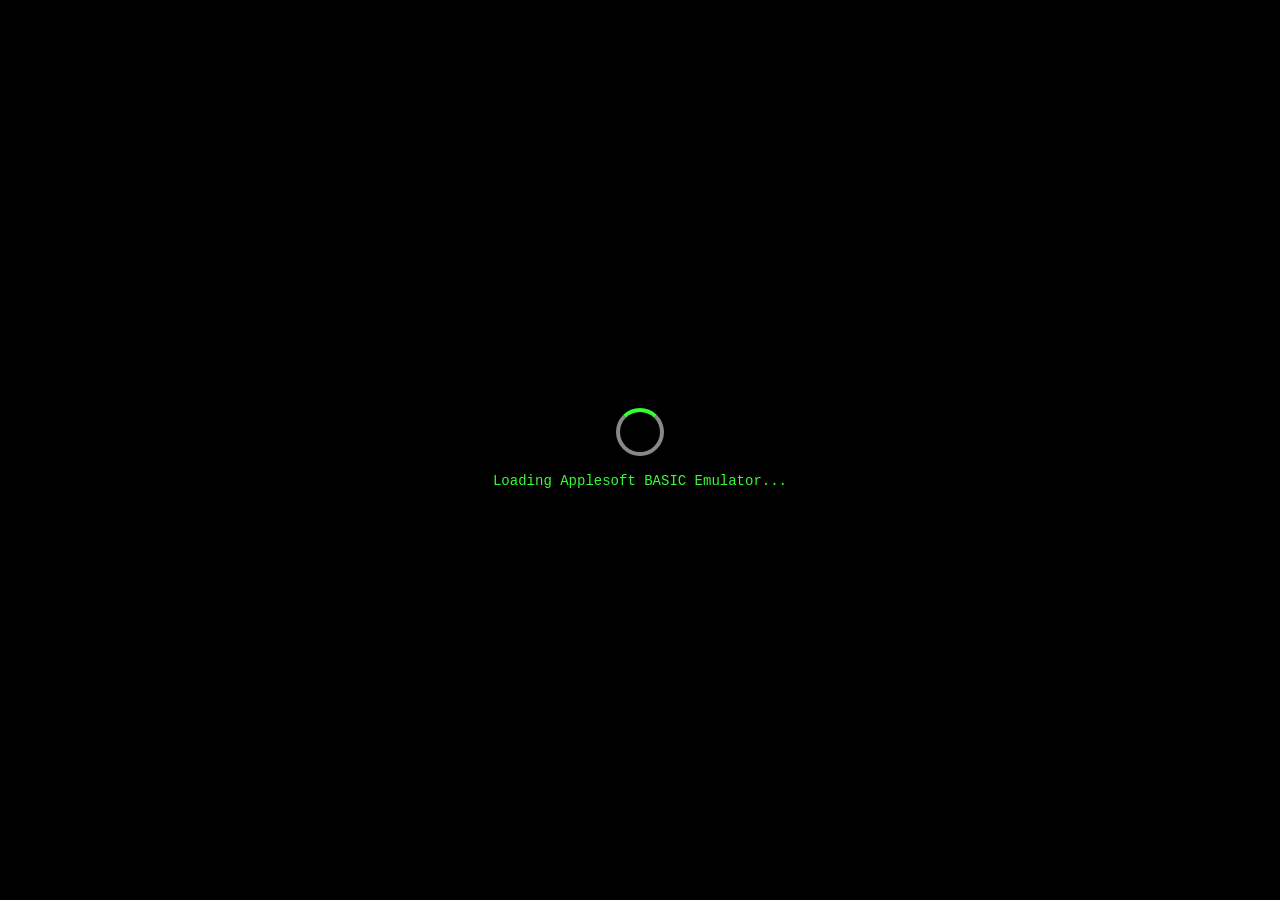
==== web/index.html @ dc03fe34 "Lot 7 : interface web — itération 1 Console web Brython (index.html, io_web.py, style.css), time-sli" ====
<!DOCTYPE html>
<html lang="fr">
<head>
    <meta charset="UTF-8">
    <meta name="viewport" content="width=device-width, initial-scale=1.0">
    <title>Applesoft BASIC — Apple II Emulator</title>
    <link rel="stylesheet" href="style.css">
    <!-- Brython files to be added: brython.js, brython_stdlib.js -->
    <script src="brython.js"></script>
    <script src="brython_stdlib.js"></script>
</head>
<body onload="brython({debug: 0, pythonpath: ['.']})" id="app">

    <!-- Spinner displayed during Brython initialization (CA-UC-025-06) -->
    <div id="loading-overlay" class="loading-overlay">
        <div class="spinner"></div>
        <p class="loading-text">Loading Applesoft BASIC Emulator...</p>
    </div>

    <header>
        <h1>Applesoft BASIC</h1>
        <span class="subtitle">Apple II Emulator</span>
    </header>

    <nav id="toolbar" class="toolbar">
        <button id="btn-run" class="toolbar-btn" title="Run program (RUN)">RUN</button>
        <button id="btn-stop" class="toolbar-btn" title="Stop execution (Ctrl+C)">STOP</button>
        <button id="btn-reset" class="toolbar-btn" title="Reset (NEW)">RESET</button>
        <button id="btn-list" class="toolbar-btn" title="List program (LIST)">LIST</button>
        <button id="btn-save" class="toolbar-btn" title="Save program (SAVE)">SAVE</button>
        <button id="btn-load" class="toolbar-btn" title="Load program (LOAD)">LOAD</button>
    </nav>

    <main id="main-layout" class="main-layout">
        <section id="editor-section" class="panel editor-panel">
            <h2 class="panel-title">Editor</h2>
            <textarea id="editor" class="editor-textarea" spellcheck="false"
                      placeholder="Enter your Applesoft BASIC program here..."></textarea>
        </section>

        <section id="console-section" class="panel console-panel">
            <h2 class="panel-title">Console</h2>
            <div id="console-output" class="console-output" tabindex="0"></div>
            <div id="console-input-line" class="console-input-line">
                <span id="console-prompt" class="console-prompt"></span>
                <input id="console-input" class="console-input" type="text"
                       autocomplete="off" autocorrect="off" autocapitalize="off" spellcheck="false">
            </div>
        </section>

        <section id="canvas-section" class="panel canvas-panel" style="display: none;">
            <h2 class="panel-title">Graphics</h2>
            <canvas id="graphics-canvas" width="280" height="192"></canvas>
        </section>
    </main>

    <footer>
        <p>Applesoft BASIC Emulator &mdash; Spec Driven Development project</p>
    </footer>

    <script type="text/python" src="io_web.py"></script>

</body>
</html>
---- web/style.css ----
/* Applesoft BASIC Emulator — Apple II aesthetic (RG-0012)
 * No external dependencies.
 * Default mode: 40 columns.
 */

/* ------------------------------------------------------------------ */
/* Reset & base                                                       */
/* ------------------------------------------------------------------ */
*, *::before, *::after {
    box-sizing: border-box;
    margin: 0;
    padding: 0;
}

:root {
    --bg: #000;
    --fg-green: #33ff33;
    --fg-white: #fff;
    --fg-dim: #888;
    --font-mono: "Courier New", "Lucida Console", monospace;
    --col-width-40: 40ch;
    --col-width-80: 80ch;
    --panel-border: 1px solid #333;
    --toolbar-bg: #111;
    --btn-bg: #222;
    --btn-hover: #444;
    --btn-active: #666;
}

html, body {
    height: 100%;
    background-color: var(--bg);
    color: var(--fg-green);
    font-family: var(--font-mono);
    font-size: 16px;
    line-height: 1.4;
}

/* ------------------------------------------------------------------ */
/* Loading spinner (CA-UC-025-06)                                     */
/* ------------------------------------------------------------------ */
.loading-overlay {
    position: fixed;
    top: 0;
    left: 0;
    width: 100%;
    height: 100%;
    background-color: var(--bg);
    display: flex;
    flex-direction: column;
    justify-content: center;
    align-items: center;
    z-index: 9999;
}

.loading-overlay.hidden {
    display: none;
}

.spinner {
    width: 48px;
    height: 48px;
    border: 4px solid var(--fg-dim);
    border-top-color: var(--fg-green);
    border-radius: 50%;
    animation: spin 0.8s linear infinite;
}

@keyframes spin {
    to { transform: rotate(360deg); }
}

.loading-text {
    margin-top: 16px;
    color: var(--fg-green);
    font-size: 14px;
}

/* ------------------------------------------------------------------ */
/* Header                                                             */
/* ------------------------------------------------------------------ */
header {
    padding: 8px 16px;
    border-bottom: var(--panel-border);
    display: flex;
    align-items: baseline;
    gap: 12px;
}

header h1 {
    font-size: 18px;
    color: var(--fg-white);
    font-weight: bold;
}

header .subtitle {
    font-size: 14px;
    color: var(--fg-dim);
}

/* ------------------------------------------------------------------ */
/* Toolbar                                                            */
/* ------------------------------------------------------------------ */
.toolbar {
    display: flex;
    gap: 4px;
    padding: 6px 16px;
    background-color: var(--toolbar-bg);
    border-bottom: var(--panel-border);
    flex-wrap: wrap;
}

.toolbar-btn {
    font-family: var(--font-mono);
    font-size: 13px;
    color: var(--fg-green);
    background-color: var(--btn-bg);
    border: 1px solid #555;
    padding: 4px 12px;
    cursor: pointer;
    transition: background-color 0.15s;
}

.toolbar-btn:hover {
    background-color: var(--btn-hover);
}

.toolbar-btn:active {
    background-color: var(--btn-active);
}

/* ------------------------------------------------------------------ */
/* Main layout — editor left, console right (CA-UC-025-04 responsive) */
/* ------------------------------------------------------------------ */
.main-layout {
    display: flex;
    flex: 1;
    overflow: hidden;
    height: calc(100vh - 110px);
}

.panel {
    display: flex;
    flex-direction: column;
    overflow: hidden;
}

.panel-title {
    font-size: 12px;
    color: var(--fg-dim);
    padding: 4px 8px;
    border-bottom: var(--panel-border);
    text-transform: uppercase;
    letter-spacing: 1px;
}

/* Editor panel */
.editor-panel {
    flex: 1;
    border-right: var(--panel-border);
    min-width: 0;
}

.editor-textarea {
    flex: 1;
    width: 100%;
    background-color: #0a0a0a;
    color: var(--fg-white);
    font-family: var(--font-mono);
    font-size: 14px;
    line-height: 1.5;
    padding: 8px;
    border: none;
    resize: none;
    outline: none;
    tab-size: 4;
}

.editor-textarea::placeholder {
    color: var(--fg-dim);
}

/* Console panel */
.console-panel {
    flex: 1;
    min-width: 0;
    display: flex;
    flex-direction: column;
}

.console-output {
    flex: 1;
    overflow-y: auto;
    padding: 8px;
    font-family: var(--font-mono);
    font-size: 14px;
    line-height: 1.4;
    color: var(--fg-green);
    background-color: var(--bg);
    white-space: pre-wrap;
    word-break: break-all;
    /* Default 40 columns mode (CA-UC-025-07) */
    max-width: var(--col-width-40);
}

.console-output.mode-80 {
    max-width: var(--col-width-80);
}

.console-input-line {
    display: flex;
    align-items: center;
    padding: 2px 8px 8px 8px;
    background-color: var(--bg);
}

.console-prompt {
    color: var(--fg-green);
    font-family: var(--font-mono);
    font-size: 14px;
    white-space: pre;
}

.console-input {
    flex: 1;
    background-color: transparent;
    color: var(--fg-green);
    font-family: var(--font-mono);
    font-size: 14px;
    border: none;
    outline: none;
    caret-color: var(--fg-green);
}

/* Blinking cursor effect for the console */
.console-input:focus {
    border-bottom: 2px solid var(--fg-green);
    animation: blink-cursor 1s step-end infinite;
}

@keyframes blink-cursor {
    50% { border-bottom-color: transparent; }
}

/* Canvas panel (hidden by default) */
.canvas-panel {
    border-left: var(--panel-border);
}

#graphics-canvas {
    background-color: var(--bg);
    image-rendering: pixelated;
    image-rendering: crisp-edges;
}

/* ------------------------------------------------------------------ */
/* Footer                                                             */
/* ------------------------------------------------------------------ */
footer {
    padding: 4px 16px;
    border-top: var(--panel-border);
    text-align: center;
    font-size: 11px;
    color: var(--fg-dim);
}

/* ------------------------------------------------------------------ */
/* Responsive: stack vertically below 768px (CA-UC-025-04)            */
/* ------------------------------------------------------------------ */
@media (max-width: 768px) {
    .main-layout {
        flex-direction: column;
        height: auto;
    }

    .editor-panel {
        border-right: none;
        border-bottom: var(--panel-border);
        max-height: 40vh;
    }

    .console-panel {
        max-height: 50vh;
    }

    .editor-textarea {
        min-height: 150px;
    }
}
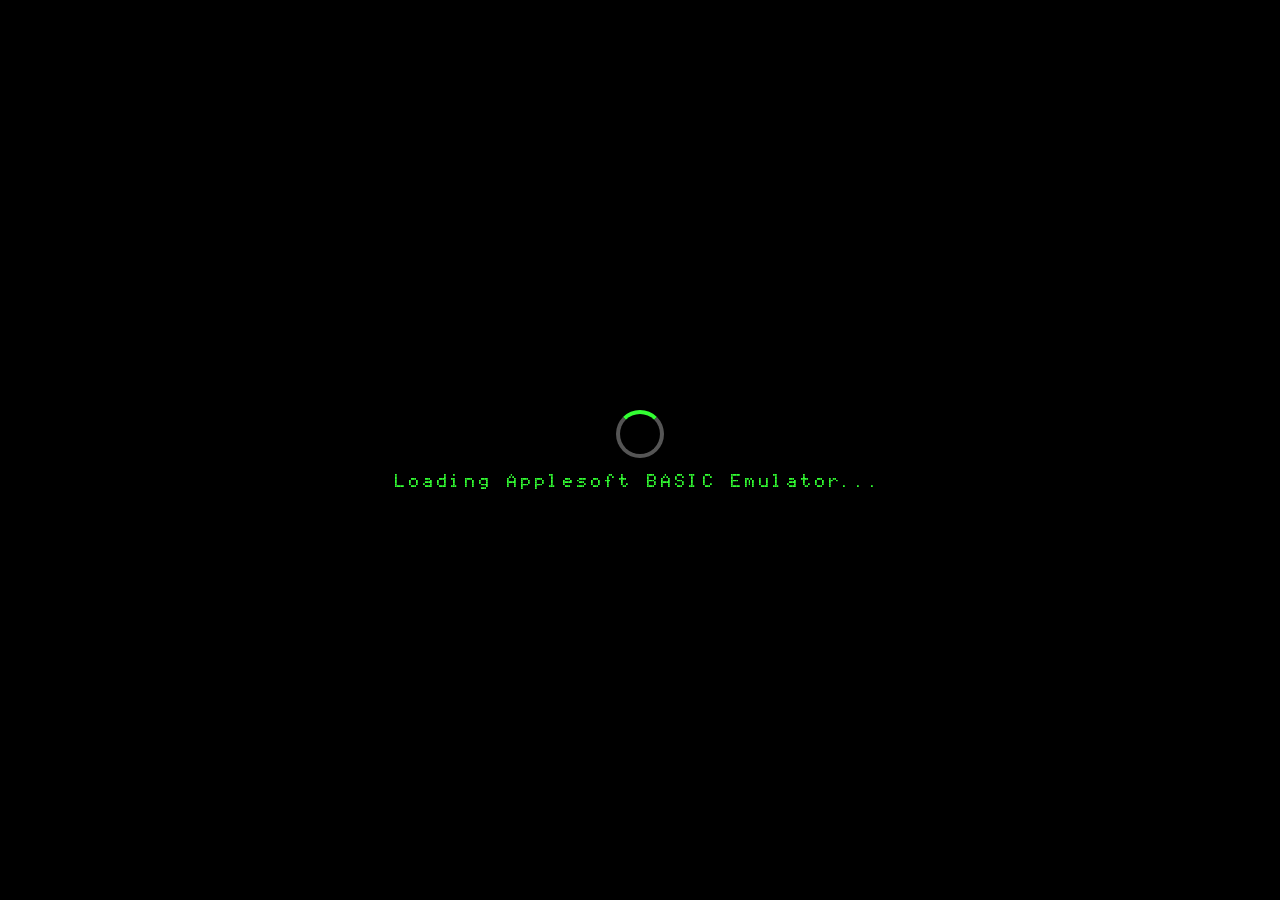
==== commit 2cad1a19: "Interface web REPL pur + police Apple II bitmap Descoping UC-026 (éditeur séparé) : interface REPL f" ====
--- a/web/index.html
+++ b/web/index.html
@@ -5,22 +5,16 @@
     <meta name="viewport" content="width=device-width, initial-scale=1.0">
     <title>Applesoft BASIC — Apple II Emulator</title>
     <link rel="stylesheet" href="style.css">
-    <!-- Brython files to be added: brython.js, brython_stdlib.js -->
     <script src="brython.js"></script>
     <script src="brython_stdlib.js"></script>
 </head>
-<body onload="brython({debug: 0, pythonpath: ['.']})" id="app">
+<body onload="brython({debug: 1, pythonpath: ['.']})" id="app">
 
     <!-- Spinner displayed during Brython initialization (CA-UC-025-06) -->
     <div id="loading-overlay" class="loading-overlay">
         <div class="spinner"></div>
         <p class="loading-text">Loading Applesoft BASIC Emulator...</p>
     </div>
-
-    <header>
-        <h1>Applesoft BASIC</h1>
-        <span class="subtitle">Apple II Emulator</span>
-    </header>
 
     <nav id="toolbar" class="toolbar">
         <button id="btn-run" class="toolbar-btn" title="Run program (RUN)">RUN</button>
@@ -32,14 +26,7 @@
     </nav>
 
     <main id="main-layout" class="main-layout">
-        <section id="editor-section" class="panel editor-panel">
-            <h2 class="panel-title">Editor</h2>
-            <textarea id="editor" class="editor-textarea" spellcheck="false"
-                      placeholder="Enter your Applesoft BASIC program here..."></textarea>
-        </section>
-
         <section id="console-section" class="panel console-panel">
-            <h2 class="panel-title">Console</h2>
             <div id="console-output" class="console-output" tabindex="0"></div>
             <div id="console-input-line" class="console-input-line">
                 <span id="console-prompt" class="console-prompt"></span>
@@ -49,14 +36,9 @@
         </section>
 
         <section id="canvas-section" class="panel canvas-panel" style="display: none;">
-            <h2 class="panel-title">Graphics</h2>
             <canvas id="graphics-canvas" width="280" height="192"></canvas>
         </section>
     </main>
-
-    <footer>
-        <p>Applesoft BASIC Emulator &mdash; Spec Driven Development project</p>
-    </footer>
 
     <script type="text/python" src="io_web.py"></script>
 
--- a/web/style.css
+++ b/web/style.css
@@ -1,7 +1,19 @@
 /* Applesoft BASIC Emulator — Apple II aesthetic (RG-0012)
  * No external dependencies.
- * Default mode: 40 columns.
+ * REPL-only interface with authentic Apple II font.
  */
+
+/* ------------------------------------------------------------------ */
+/* Apple II font (RG-0012)                                            */
+/* ------------------------------------------------------------------ */
+@font-face {
+    font-family: "Apple II";
+    src: url("fonts/apple2.woff2?v=4") format("woff2"),
+         url("fonts/apple2.ttf?v=4") format("truetype");
+    font-weight: normal;
+    font-style: normal;
+    font-display: swap;
+}
 
 /* ------------------------------------------------------------------ */
 /* Reset & base                                                       */
@@ -16,8 +28,8 @@
     --bg: #000;
     --fg-green: #33ff33;
     --fg-white: #fff;
-    --fg-dim: #888;
-    --font-mono: "Courier New", "Lucida Console", monospace;
+    --fg-dim: #555;
+    --font-apple2: "Apple II", "Courier New", "Lucida Console", monospace;
     --col-width-40: 40ch;
     --col-width-80: 80ch;
     --panel-border: 1px solid #333;
@@ -31,9 +43,9 @@
     height: 100%;
     background-color: var(--bg);
     color: var(--fg-green);
-    font-family: var(--font-mono);
-    font-size: 16px;
-    line-height: 1.4;
+    font-family: var(--font-apple2);
+    font-size: 16px;
+    line-height: 1.2;
 }
 
 /* ------------------------------------------------------------------ */
@@ -77,28 +89,6 @@
 }
 
 /* ------------------------------------------------------------------ */
-/* Header                                                             */
-/* ------------------------------------------------------------------ */
-header {
-    padding: 8px 16px;
-    border-bottom: var(--panel-border);
-    display: flex;
-    align-items: baseline;
-    gap: 12px;
-}
-
-header h1 {
-    font-size: 18px;
-    color: var(--fg-white);
-    font-weight: bold;
-}
-
-header .subtitle {
-    font-size: 14px;
-    color: var(--fg-dim);
-}
-
-/* ------------------------------------------------------------------ */
 /* Toolbar                                                            */
 /* ------------------------------------------------------------------ */
 .toolbar {
@@ -111,7 +101,7 @@
 }
 
 .toolbar-btn {
-    font-family: var(--font-mono);
+    font-family: var(--font-apple2);
     font-size: 13px;
     color: var(--fg-green);
     background-color: var(--btn-bg);
@@ -130,13 +120,14 @@
 }
 
 /* ------------------------------------------------------------------ */
-/* Main layout — editor left, console right (CA-UC-025-04 responsive) */
+/* Main layout — REPL console full screen                             */
 /* ------------------------------------------------------------------ */
 .main-layout {
     display: flex;
+    flex-direction: column;
     flex: 1;
     overflow: hidden;
-    height: calc(100vh - 110px);
+    height: calc(100vh - 50px);
 }
 
 .panel {
@@ -145,42 +136,7 @@
     overflow: hidden;
 }
 
-.panel-title {
-    font-size: 12px;
-    color: var(--fg-dim);
-    padding: 4px 8px;
-    border-bottom: var(--panel-border);
-    text-transform: uppercase;
-    letter-spacing: 1px;
-}
-
-/* Editor panel */
-.editor-panel {
-    flex: 1;
-    border-right: var(--panel-border);
-    min-width: 0;
-}
-
-.editor-textarea {
-    flex: 1;
-    width: 100%;
-    background-color: #0a0a0a;
-    color: var(--fg-white);
-    font-family: var(--font-mono);
-    font-size: 14px;
-    line-height: 1.5;
-    padding: 8px;
-    border: none;
-    resize: none;
-    outline: none;
-    tab-size: 4;
-}
-
-.editor-textarea::placeholder {
-    color: var(--fg-dim);
-}
-
-/* Console panel */
+/* Console panel — full width REPL */
 .console-panel {
     flex: 1;
     min-width: 0;
@@ -192,9 +148,9 @@
     flex: 1;
     overflow-y: auto;
     padding: 8px;
-    font-family: var(--font-mono);
-    font-size: 14px;
-    line-height: 1.4;
+    font-family: var(--font-apple2);
+    font-size: 16px;
+    line-height: 1.2;
     color: var(--fg-green);
     background-color: var(--bg);
     white-space: pre-wrap;
@@ -216,8 +172,8 @@
 
 .console-prompt {
     color: var(--fg-green);
-    font-family: var(--font-mono);
-    font-size: 14px;
+    font-family: var(--font-apple2);
+    font-size: 16px;
     white-space: pre;
 }
 
@@ -225,8 +181,8 @@
     flex: 1;
     background-color: transparent;
     color: var(--fg-green);
-    font-family: var(--font-mono);
-    font-size: 14px;
+    font-family: var(--font-apple2);
+    font-size: 16px;
     border: none;
     outline: none;
     caret-color: var(--fg-green);
@@ -244,7 +200,7 @@
 
 /* Canvas panel (hidden by default) */
 .canvas-panel {
-    border-left: var(--panel-border);
+    border-top: var(--panel-border);
 }
 
 #graphics-canvas {
@@ -254,36 +210,14 @@
 }
 
 /* ------------------------------------------------------------------ */
-/* Footer                                                             */
-/* ------------------------------------------------------------------ */
-footer {
-    padding: 4px 16px;
-    border-top: var(--panel-border);
-    text-align: center;
-    font-size: 11px;
-    color: var(--fg-dim);
-}
-
-/* ------------------------------------------------------------------ */
 /* Responsive: stack vertically below 768px (CA-UC-025-04)            */
 /* ------------------------------------------------------------------ */
 @media (max-width: 768px) {
     .main-layout {
-        flex-direction: column;
         height: auto;
     }
 
-    .editor-panel {
-        border-right: none;
-        border-bottom: var(--panel-border);
-        max-height: 40vh;
+    .console-panel {
+        max-height: 80vh;
     }
-
-    .console-panel {
-        max-height: 50vh;
-    }
-
-    .editor-textarea {
-        min-height: 150px;
-    }
-}
+}
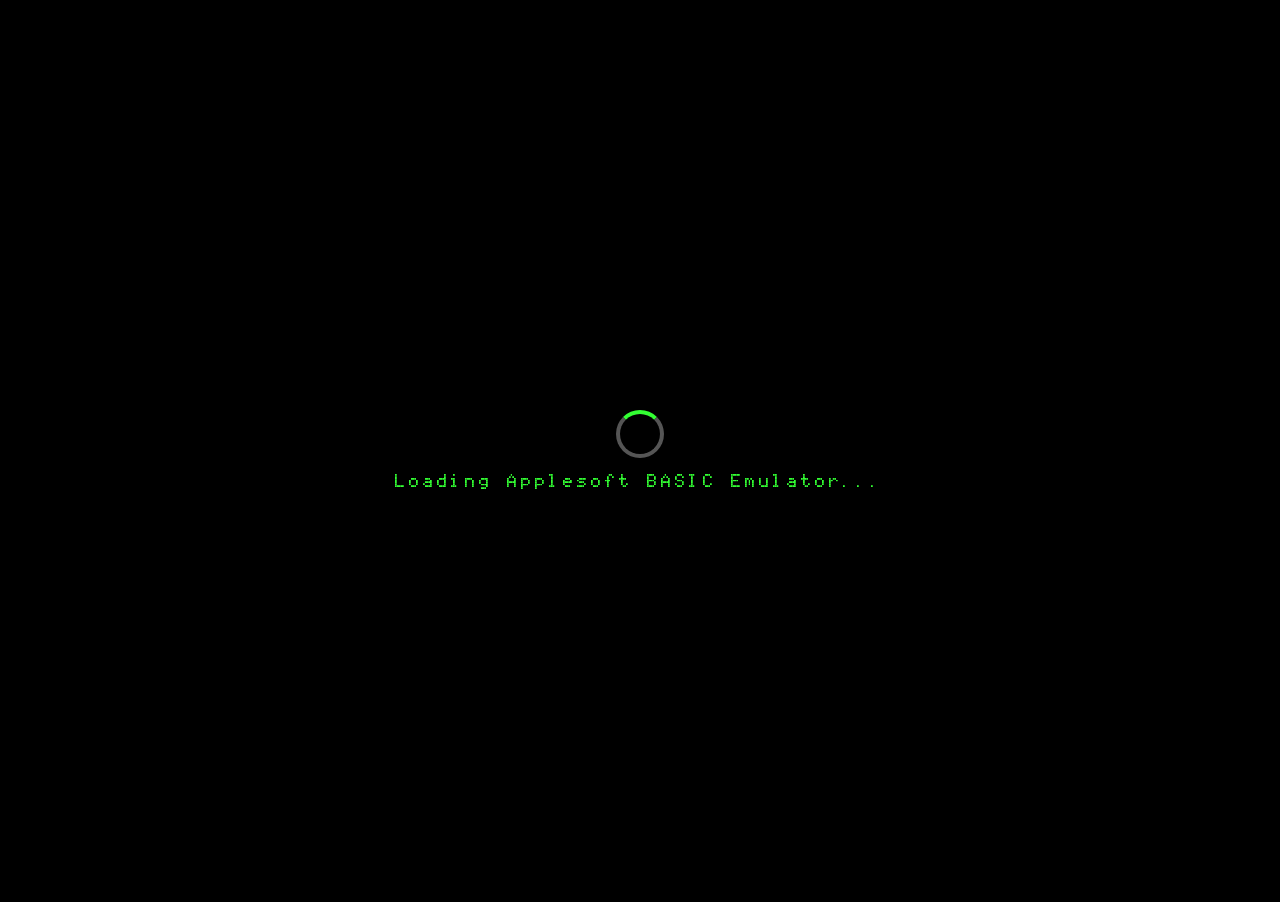
==== commit 26eb03ff: "Extension LookAppleII : fidélité visuelle web + tolérance lexicale + perf graphique Tracé en SDD : n" ====
--- a/web/index.html
+++ b/web/index.html
@@ -4,7 +4,7 @@
     <meta charset="UTF-8">
     <meta name="viewport" content="width=device-width, initial-scale=1.0">
     <title>Applesoft BASIC — Apple II Emulator</title>
-    <link rel="stylesheet" href="style.css">
+    <link rel="stylesheet" href="style.css?v=8">
     <script src="brython.js"></script>
     <script src="brython_stdlib.js"></script>
 </head>
@@ -17,22 +17,20 @@
     </div>
 
     <nav id="toolbar" class="toolbar">
-        <button id="btn-run" class="toolbar-btn" title="Run program (RUN)">RUN</button>
-        <button id="btn-stop" class="toolbar-btn" title="Stop execution (Ctrl+C)">STOP</button>
-        <button id="btn-reset" class="toolbar-btn" title="Reset (NEW)">RESET</button>
-        <button id="btn-list" class="toolbar-btn" title="List program (LIST)">LIST</button>
-        <button id="btn-save" class="toolbar-btn" title="Save program (SAVE)">SAVE</button>
-        <button id="btn-load" class="toolbar-btn" title="Load program (LOAD)">LOAD</button>
+        <button id="btn-load" class="toolbar-btn" title="Charger un fichier .bas">LOAD</button>
+        <button id="btn-stop" class="toolbar-btn btn-stop" title="Interrompre le programme (Ctrl+C)">STOP</button>
+        <button id="btn-reset" class="toolbar-btn btn-reset" title="Redémarrer l'Apple ][ (NEW + clear)">RESET</button>
     </nav>
 
     <main id="main-layout" class="main-layout">
         <section id="console-section" class="panel console-panel">
-            <div id="console-output" class="console-output" tabindex="0"></div>
-            <div id="console-input-line" class="console-input-line">
-                <span id="console-prompt" class="console-prompt"></span>
-                <input id="console-input" class="console-input" type="text"
-                       autocomplete="off" autocorrect="off" autocapitalize="off" spellcheck="false">
-            </div>
+            <!-- Single text screen: program output, prompts, typed input and
+                 the blinking cursor all share the same flow, like Apple II. -->
+            <div id="console-output" class="console-output" tabindex="0"
+                 ><span id="console-input-display" class="console-input-display"
+                 ></span><span id="console-cursor" class="console-cursor">&nbsp;</span></div>
+            <input id="console-input" class="console-input" type="text"
+                   autocomplete="off" autocorrect="off" autocapitalize="off" spellcheck="false">
         </section>
 
         <section id="canvas-section" class="panel canvas-panel" style="display: none;">
--- a/web/style.css
+++ b/web/style.css
@@ -93,30 +93,82 @@
 /* ------------------------------------------------------------------ */
 .toolbar {
     display: flex;
-    gap: 4px;
-    padding: 6px 16px;
+    gap: 12px;
+    padding: 10px 16px 12px 16px;
     background-color: var(--toolbar-bg);
     border-bottom: var(--panel-border);
     flex-wrap: wrap;
-}
-
+    align-items: center;
+}
+
+/* Apple II-style keycaps: beige plastic, slight inset highlight,
+   3D drop-shadow that compresses when pressed.                    */
 .toolbar-btn {
     font-family: var(--font-apple2);
     font-size: 13px;
-    color: var(--fg-green);
-    background-color: var(--btn-bg);
-    border: 1px solid #555;
-    padding: 4px 12px;
+    font-weight: bold;
+    color: #1a1a1a;
+    background-color: #d4c5a0;
+    border: 1px solid #6b5d3a;
+    border-radius: 6px;
+    padding: 7px 18px;
     cursor: pointer;
-    transition: background-color 0.15s;
+    box-shadow: 0 3px 0 #6b5d3a, inset 0 1px 0 rgba(255, 255, 255, 0.45);
+    text-transform: uppercase;
+    letter-spacing: 0.1em;
+    min-width: 76px;
+    text-align: center;
+    transition: transform 0.05s ease, box-shadow 0.05s ease,
+                background-color 0.1s ease;
 }
 
 .toolbar-btn:hover {
-    background-color: var(--btn-hover);
+    background-color: #e2d4ad;
 }
 
 .toolbar-btn:active {
-    background-color: var(--btn-active);
+    transform: translateY(3px);
+    box-shadow: 0 0 0 #6b5d3a, inset 0 1px 0 rgba(255, 255, 255, 0.25);
+}
+
+/* STOP — amber warning */
+.toolbar-btn.btn-stop {
+    background-color: #f4c842;
+    border-color: #8a6a14;
+    box-shadow: 0 3px 0 #8a6a14, inset 0 1px 0 rgba(255, 255, 255, 0.45);
+}
+.toolbar-btn.btn-stop:hover { background-color: #f8d56a; }
+.toolbar-btn.btn-stop:active {
+    box-shadow: 0 0 0 #8a6a14, inset 0 1px 0 rgba(255, 255, 255, 0.25);
+}
+
+/* RESET — homage to the Apple ][+ Reset key (1979): a single bright red
+   moulded plastic keycap, isolated at the top-right of the keyboard. */
+.toolbar-btn.btn-reset {
+    background-color: #c8242a;
+    color: #fff;
+    border-color: #5a0e0e;
+    text-shadow: 0 -1px 0 rgba(0, 0, 0, 0.5);
+    box-shadow:
+        0 3px 0 #5a0e0e,
+        inset 0 2px 0 rgba(255, 255, 255, 0.3),
+        inset 0 -2px 0 rgba(0, 0, 0, 0.25);
+    /* Push RESET to the right edge — same spatial separation as on the real
+       Apple ][ keyboard, where the Reset key sat alone in the top-right. */
+    margin-left: auto;
+}
+.toolbar-btn.btn-reset:hover {
+    background-color: #db3035;
+    box-shadow:
+        0 3px 0 #5a0e0e,
+        0 0 14px rgba(200, 36, 42, 0.55),
+        inset 0 2px 0 rgba(255, 255, 255, 0.35),
+        inset 0 -2px 0 rgba(0, 0, 0, 0.25);
+}
+.toolbar-btn.btn-reset:active {
+    box-shadow:
+        0 0 0 #5a0e0e,
+        inset 0 2px 4px rgba(0, 0, 0, 0.4);
 }
 
 /* ------------------------------------------------------------------ */
@@ -163,39 +215,49 @@
     max-width: var(--col-width-80);
 }
 
-.console-input-line {
-    display: flex;
-    align-items: center;
-    padding: 2px 8px 8px 8px;
-    background-color: var(--bg);
-}
-
-.console-prompt {
+.console-input-display {
     color: var(--fg-green);
     font-family: var(--font-apple2);
     font-size: 16px;
     white-space: pre;
 }
 
+/* Blinking block cursor — authentic Apple II look.
+ * The cursor is a non-breaking space styled with an inverse-video background,
+ * so it inherits the exact character-cell metrics (no alignment drift). */
+.console-cursor {
+    background-color: var(--fg-green);
+    color: var(--fg-green);
+    animation: blink-block 0.5s step-end infinite;
+}
+
+.console-cursor.cursor-hidden {
+    visibility: hidden;
+}
+
+@keyframes blink-block {
+    50% { background-color: transparent; }
+}
+
+/* Invisible capture input — keeps focus & receives keystrokes.
+ * On-screen at (0,0) with zero size + opacity 0 so focus() does NOT trigger
+ * a scroll-into-view that would reveal it (the off-screen pattern fails here). */
 .console-input {
-    flex: 1;
-    background-color: transparent;
-    color: var(--fg-green);
-    font-family: var(--font-apple2);
-    font-size: 16px;
-    border: none;
+    position: absolute;
+    top: 0;
+    left: 0;
+    width: 0;
+    height: 0;
+    opacity: 0;
+    pointer-events: none;
+    border: 0;
+    padding: 0;
+    margin: 0;
+    background: transparent;
+    color: transparent;
+    caret-color: transparent;
     outline: none;
-    caret-color: var(--fg-green);
-}
-
-/* Blinking cursor effect for the console */
-.console-input:focus {
-    border-bottom: 2px solid var(--fg-green);
-    animation: blink-cursor 1s step-end infinite;
-}
-
-@keyframes blink-cursor {
-    50% { border-bottom-color: transparent; }
+    overflow: hidden;
 }
 
 /* Canvas panel (hidden by default) */
@@ -207,6 +269,14 @@
     background-color: var(--bg);
     image-rendering: pixelated;
     image-rendering: crisp-edges;
+    width: 560px;
+    height: 384px;
+    display: block;
+    margin: 8px auto;
+}
+
+.canvas-panel {
+    padding: 8px;
 }
 
 /* ------------------------------------------------------------------ */
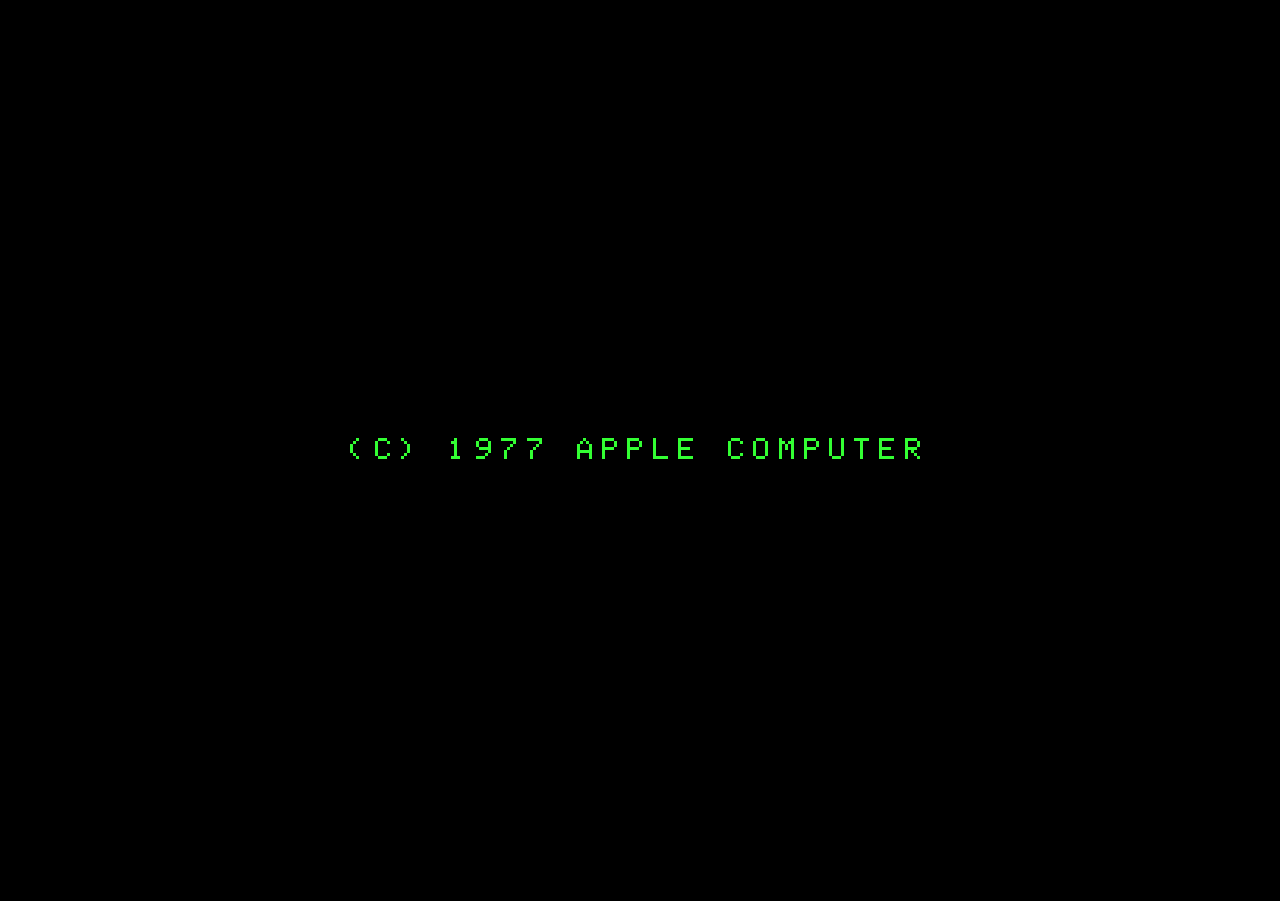
==== commit 7eb6257b: "Améliorations UI web, exemples BASIC, finalisation docs - Layout web : canvas placé à droite et éten" ====
--- a/web/index.html
+++ b/web/index.html
@@ -4,17 +4,21 @@
     <meta charset="UTF-8">
     <meta name="viewport" content="width=device-width, initial-scale=1.0">
     <title>Applesoft BASIC — Apple II Emulator</title>
-    <link rel="stylesheet" href="style.css?v=8">
+    <link rel="stylesheet" href="style.css?v=17">
     <script src="brython.js"></script>
     <script src="brython_stdlib.js"></script>
 </head>
 <body onload="brython({debug: 1, pythonpath: ['.']})" id="app">
 
-    <!-- Spinner displayed during Brython initialization (CA-UC-025-06) -->
-    <div id="loading-overlay" class="loading-overlay">
-        <div class="spinner"></div>
-        <p class="loading-text">Loading Applesoft BASIC Emulator...</p>
+    <!-- Apple II startup sequence :
+         (1) écran copyright "(C) 1977 APPLE COMPUTER" + bip ~1 s
+         (2) damier plein écran révélé ligne par ligne ~0,8 s
+         (3) damier complet maintenu ~0,5 s
+         (4) bannière APPLE ][ + prompt -->
+    <div id="copyright-screen" class="copyright-screen hidden">
+        <div class="copyright-text">(C) 1977 APPLE COMPUTER</div>
     </div>
+    <div id="boot-screen" class="boot-screen hidden"></div>
 
     <nav id="toolbar" class="toolbar">
         <button id="btn-load" class="toolbar-btn" title="Charger un fichier .bas">LOAD</button>
--- a/web/style.css
+++ b/web/style.css
@@ -49,9 +49,12 @@
 }
 
 /* ------------------------------------------------------------------ */
-/* Loading spinner (CA-UC-025-06)                                     */
-/* ------------------------------------------------------------------ */
-.loading-overlay {
+/* Apple II startup sequence (CA-UC-025-06 dépréciée — pas de spinner) */
+/* ------------------------------------------------------------------ */
+
+/* Écran copyright affiché ~1 s avant le damier de boot, accompagné d'un
+   bip Web Audio. Texte centré en police Apple II vert phosphore. */
+.copyright-screen {
     position: fixed;
     top: 0;
     left: 0;
@@ -59,33 +62,53 @@
     height: 100%;
     background-color: var(--bg);
     display: flex;
-    flex-direction: column;
     justify-content: center;
     align-items: center;
-    z-index: 9999;
-}
-
-.loading-overlay.hidden {
+    z-index: 9998;
+}
+
+.copyright-screen.hidden {
     display: none;
 }
 
-.spinner {
-    width: 48px;
-    height: 48px;
-    border: 4px solid var(--fg-dim);
-    border-top-color: var(--fg-green);
-    border-radius: 50%;
-    animation: spin 0.8s linear infinite;
-}
-
-@keyframes spin {
-    to { transform: rotate(360deg); }
-}
-
-.loading-text {
-    margin-top: 16px;
+.copyright-text {
     color: var(--fg-green);
-    font-size: 14px;
+    font-family: var(--font-apple2);
+    font-size: 24px;
+    letter-spacing: 0.05em;
+}
+
+/* Apple II boot screen — damier plein écran qui se révèle ligne par ligne
+   en 0,8 s avant la bannière APPLE ][. Même pattern que le curseur
+   (RG-FID-0001) mais étendu à toute la page. L'animation utilise clip-path
+   avec steps(24) pour un dévoilement discret de haut en bas en 24 paliers
+   (≈ 1 ligne Apple II par palier, 33 ms chacun). */
+.boot-screen {
+    position: fixed;
+    top: 0;
+    left: 0;
+    width: 100%;
+    height: 100%;
+    background-color: var(--bg);
+    background-image: url("data:image/svg+xml;utf8,<svg xmlns='http://www.w3.org/2000/svg' viewBox='0 0 2 2' shape-rendering='crispEdges'><rect width='1' height='1' fill='%2333ff33'/><rect x='1' y='1' width='1' height='1' fill='%2333ff33'/></svg>");
+    background-size: 4px 4px;
+    background-repeat: repeat;
+    image-rendering: pixelated;
+    z-index: 9998;
+    clip-path: inset(0 0 100% 0);
+}
+
+.boot-screen.boot-running {
+    animation: boot-fill 0.8s steps(24) forwards;
+}
+
+@keyframes boot-fill {
+    from { clip-path: inset(0 0 100% 0); }
+    to { clip-path: inset(0 0 0 0); }
+}
+
+.boot-screen.hidden {
+    display: none;
 }
 
 /* ------------------------------------------------------------------ */
@@ -94,7 +117,7 @@
 .toolbar {
     display: flex;
     gap: 12px;
-    padding: 10px 16px 12px 16px;
+    padding: 6px 16px 7px 16px;
     background-color: var(--toolbar-bg);
     border-bottom: var(--panel-border);
     flex-wrap: wrap;
@@ -172,14 +195,14 @@
 }
 
 /* ------------------------------------------------------------------ */
-/* Main layout — REPL console full screen                             */
+/* Main layout — REPL console à gauche, canvas graphique à droite     */
 /* ------------------------------------------------------------------ */
 .main-layout {
     display: flex;
-    flex-direction: column;
+    flex-direction: row;
     flex: 1;
     overflow: hidden;
-    height: calc(100vh - 50px);
+    height: calc(100vh - 42px);
 }
 
 .panel {
@@ -188,12 +211,29 @@
     overflow: hidden;
 }
 
-/* Console panel — full width REPL */
+/* Console panel — par défaut elle prend toute la place disponible
+   (cas où le canvas est masqué : seule dans le flex container).
+   Quand le canvas est actif, la classe `.canvas-active` la rétrécit
+   à une bande étroite pour libérer un maximum de pixels au graphique. */
 .console-panel {
-    flex: 1;
+    flex: 1 1 auto;
     min-width: 0;
     display: flex;
     flex-direction: column;
+}
+
+/* Mode graphique actif : la console se réduit à ~24 colonnes Apple II.
+   Suffisant pour afficher prompts, READY, ?XXX ERROR — les lignes
+   plus longues passent à la ligne. */
+.main-layout.canvas-active .console-panel {
+    flex: 0 0 calc(24ch + 16px);
+}
+
+/* Mode 80 colonnes (CA-UC-025-07) : si le canvas est masqué, la console
+   occupe déjà toute la largeur, rien à faire. Si le canvas est actif,
+   on autorise quand même le mode 80 colonnes en élargissant la bande. */
+.main-layout.canvas-active:has(.console-output.mode-80) .console-panel {
+    flex: 0 0 calc(var(--col-width-80) + 16px);
 }
 
 .console-output {
@@ -209,6 +249,14 @@
     word-break: break-all;
     /* Default 40 columns mode (CA-UC-025-07) */
     max-width: var(--col-width-40);
+    /* Aspect Apple II : pas de barre d'ascenseur visible.
+       Le défilement reste actif (molette / clavier) pour ne pas perdre
+       l'historique qui remonte au-delà de la zone visible. */
+    scrollbar-width: none; /* Firefox */
+}
+
+.console-output::-webkit-scrollbar {
+    display: none; /* WebKit/Blink */
 }
 
 .console-output.mode-80 {
@@ -222,21 +270,27 @@
     white-space: pre;
 }
 
-/* Blinking block cursor — authentic Apple II look.
- * The cursor is a non-breaking space styled with an inverse-video background,
- * so it inherits the exact character-cell metrics (no alignment drift). */
+/* Apple II cursor — character ROM $7F : 1-pixel checkerboard (damier).
+ * Le contenu de la balise est un &nbsp; rendu invisible (color: transparent),
+ * la cellule porte un motif damier via un SVG inline répété en background.
+ * shape-rendering=crispEdges + image-rendering: pixelated gardent les pixels nets.
+ * Le clignotement (~2 Hz) alterne entre damier visible et invisible. */
 .console-cursor {
-    background-color: var(--fg-green);
-    color: var(--fg-green);
-    animation: blink-block 0.5s step-end infinite;
+    color: transparent;
+    background-color: transparent;
+    background-image: url("data:image/svg+xml;utf8,<svg xmlns='http://www.w3.org/2000/svg' viewBox='0 0 2 2' shape-rendering='crispEdges'><rect width='1' height='1' fill='%2333ff33'/><rect x='1' y='1' width='1' height='1' fill='%2333ff33'/></svg>");
+    background-size: 4px 4px;
+    background-repeat: repeat;
+    image-rendering: pixelated;
+    animation: blink-cursor 0.5s step-end infinite;
 }
 
 .console-cursor.cursor-hidden {
     visibility: hidden;
 }
 
-@keyframes blink-block {
-    50% { background-color: transparent; }
+@keyframes blink-cursor {
+    50% { opacity: 0; }
 }
 
 /* Invisible capture input — keeps focus & receives keystrokes.
@@ -260,23 +314,35 @@
     overflow: hidden;
 }
 
-/* Canvas panel (hidden by default) */
+/* Canvas panel — récupère toute la largeur que la console ne consomme
+   pas (la console étant calée sur 40/80 ch). Pas de padding pour que
+   le canvas occupe physiquement le maximum de pixels. */
 .canvas-panel {
-    border-top: var(--panel-border);
-}
-
+    flex: 1 1 auto;
+    min-width: 0;
+    border-left: var(--panel-border);
+    padding: 0;
+    align-items: center;
+    justify-content: center;
+}
+
+/* Le canvas exploite tout l'espace disponible du panneau dans la limite
+   du ratio intrinsèque (HiRes 280×192 ≈ 1,46:1 ; LoRes 40×48 est rendu
+   sur le même cadre logique 280×192 côté io_web.py). `max-width:100%`
+   et `max-height:100%` couplés à `aspect-ratio` garantissent que le
+   canvas grandit jusqu'à toucher l'un des deux bords (largeur ou
+   hauteur) tout en restant proportionné. `width:auto; height:auto`
+   laisse les contraintes max-* dimensionner le rendu. */
 #graphics-canvas {
     background-color: var(--bg);
     image-rendering: pixelated;
     image-rendering: crisp-edges;
-    width: 560px;
-    height: 384px;
+    width: 100%;
+    max-width: 100%;
+    max-height: 100%;
+    aspect-ratio: 280 / 192;
     display: block;
-    margin: 8px auto;
-}
-
-.canvas-panel {
-    padding: 8px;
+    margin: 0;
 }
 
 /* ------------------------------------------------------------------ */
@@ -284,10 +350,16 @@
 /* ------------------------------------------------------------------ */
 @media (max-width: 768px) {
     .main-layout {
+        flex-direction: column;
         height: auto;
     }
 
     .console-panel {
         max-height: 80vh;
     }
-}
+
+    .canvas-panel {
+        border-left: none;
+        border-top: var(--panel-border);
+    }
+}
